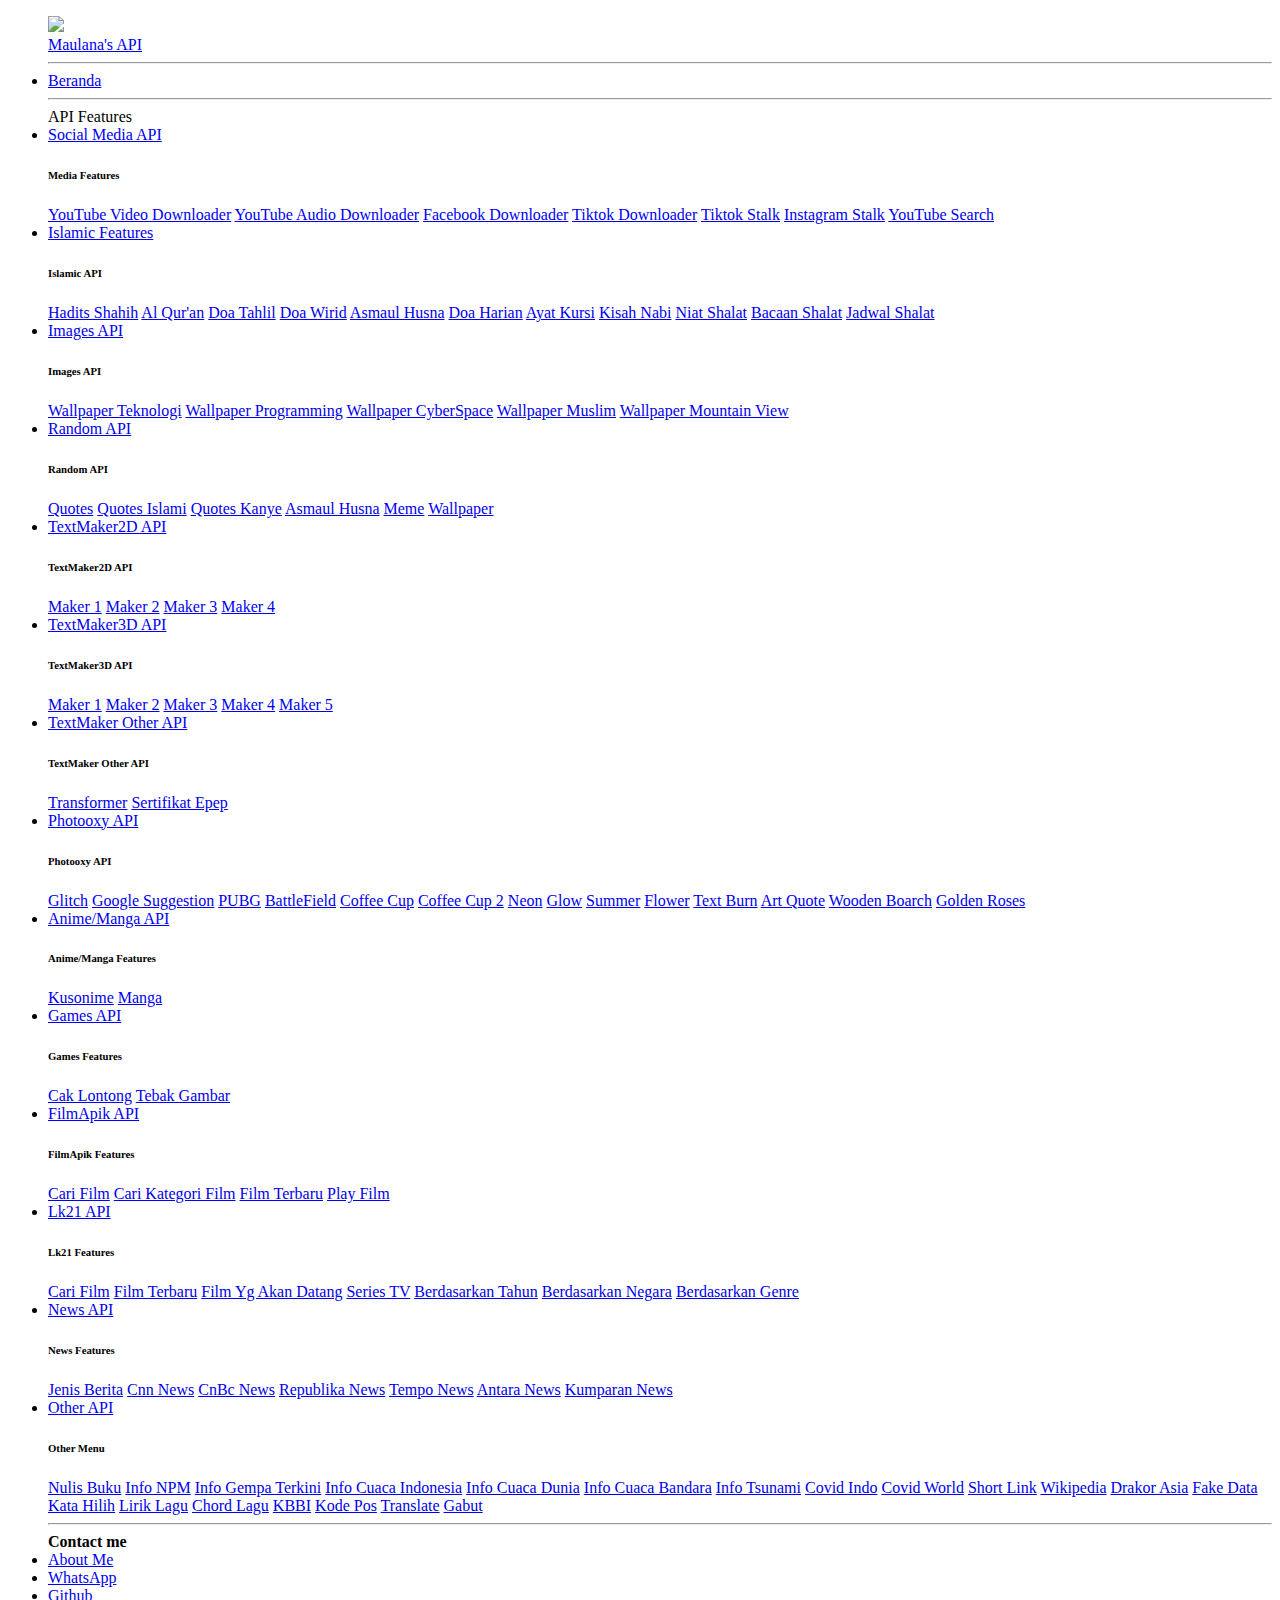
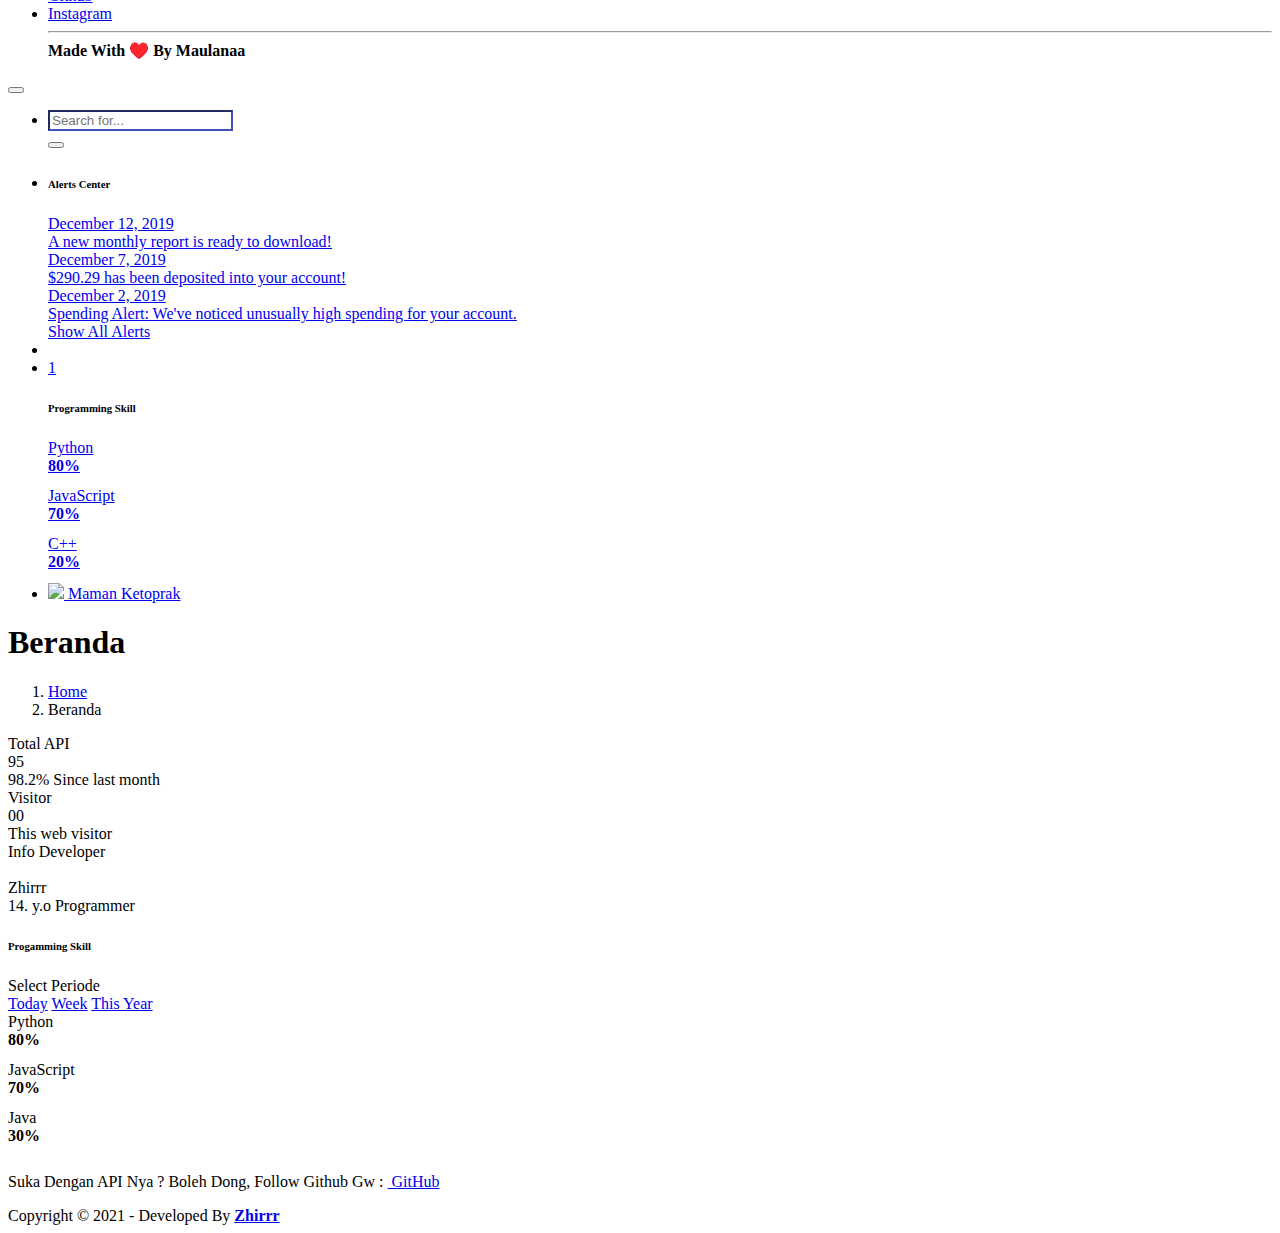
==== views/index.html @ a370bcea "Update index.html" ====
<!DOCTYPE html>
<html lang="en">

<head>
  <meta charset="utf-8">
  <meta http-equiv="X-UA-Compatible" content="IE=edge">
  <meta name="viewport" content="width=device-width, initial-scale=1, shrink-to-fit=no">
  <meta name="description" content="">
  <meta name="author" content="">
  <title>Rest API - Maulana</title>
  <link href="vendor/fontawesome-free/css/all.min.css" rel="stylesheet" type="text/css">
  <link href="vendor/bootstrap/css/bootstrap.min.css" rel="stylesheet" type="text/css">
  <link href="css/ruang-admin.min.css" rel="stylesheet">
  <script>
window['CboxReady'] = function (Cbox) {
	Cbox('button', '6-852538-vNvLf8');
}
</script>
<script src="https://static.cbox.ws/embed/1.js" async></script>
</head>

<body id="page-top" onload="getvisitor();">
  <div id="wrapper">
    <!-- Sidebar -->
    <ul class="navbar-nav sidebar sidebar-light accordion" id="accordionSidebar">
      <a class="sidebar-brand d-flex align-items-center justify-content-center" href="#">
        <div class="sidebar-brand-icon">
        	<img src="img/logo/logo2.png">
        </div>
        <div class="sidebar-brand-text mx-3">Maulana's API</div>
      </a>
      <hr class="sidebar-divider my-0">
      <li class="nav-item active">
        <a class="nav-link" href="#">
          <i class="fas fa-fw fa-code"></i>
          <span>Beranda</span></a>
      </li>
      <hr class="sidebar-divider">
      <div class="sidebar-heading">
        API Features
      </div>
      <li class="nav-item">
        <a class="nav-link collapsed" href="#" data-toggle="collapse" data-target="#collapseBootstrap"
          aria-expanded="true" aria-controls="collapseBootstrap">
          <i class="fas fa-fw fa-arrow-down"></i>
          <span>Social Media API</span>
        </a>
        <div id="collapseBootstrap" class="collapse" aria-labelledby="headingBootstrap" data-parent="#accordionSidebar">
          <div class="bg-white py-2 collapse-inner rounded">
            <h6 class="collapse-header">Media Features</h6>
            <a class="collapse-item" href="api/yutub/video?url=MASUKIN_URL&apikey=MASUKIN_APIKEY">YouTube Video Downloader</a>
            <a class="collapse-item" href="api/yutub/audio?url=MASUKIN_URL&apikey=MASUKIN_APIKEY">YouTube Audio Downloader</a>
            <a class="collapse-item" href="api/fbdown/?url=MASUKIN_URL&apikey=MASUKIN_APIKEY">Facebook Downloader</a>
            <a class="collapse-item" href="api/tiktod/?url=MASUKIN_URL&apikey=MASUKIN_APIKEY">Tiktok Downloader</a>
            <a class="collapse-item" href="api/tiktod/stalk/?username=MASUKIN_USERNAME&apikey=MASUKIN_APIKEY">Tiktok Stalk</a>
            <a class="collapse-item" href="api/ig/stalk?username=MASUKIN_USERNAME&apikey=MASUKIN_APIKEY">Instagram Stalk</a>
            <a class="collapse-item" href="api/yutub/search?video=Ustadz Abdul Somad&apikey=MASUKIN_APIKEY">YouTube Search</a>
            </div>
        </div>
      </li>
      <li class="nav-item">
        <a class="nav-link collapsed" href="#" data-toggle="collapse" data-target="#collapseIslamic" aria-expanded="true"
          aria-controls="collapseIslamic">
          <i class="fas fa-fw fa-table"></i>
          <span>Islamic Features</span>
        </a>
        <div id="collapseIslamic" class="collapse" aria-labelledby="headingIslamic" data-parent="#accordionSidebar">
          <div class="bg-white py-2 collapse-inner rounded">
            <h6 class="collapse-header">Islamic  API</h6>
            <a class="collapse-item" href="api/hadits?kitab=bukhari&nomor=52&apikey=MASUKAN_APIKEY">Hadits Shahih</a>
            <a class="collapse-item" href="api/quran?surah=1&ayat=2&apikey=MASUKAN_APIKEY">Al Qur'an</a>
            <a class="collapse-item" href="api/muslim/tahlil?apikey=MASUKAN_APIKEY">Doa Tahlil</a>
            <a class="collapse-item" href="api/muslim/wirid?apikey=MASUKAN_APIKEY">Doa Wirid</a>
            <a class="collapse-item" href="api/muslim/asmaulhusna?apikey=MASUKAN_APIKEY">Asmaul Husna</a>
            <a class="collapse-item" href="api/muslim/doaharian?apikey=MASUKAN_APIKEY">Doa Harian</a>
            <a class="collapse-item" href="api/muslim/ayatkursi?apikey=MASUKAN_APIKEY">Ayat Kursi</a>
            <a class="collapse-item" href="api/kisahnabi?nabi=muhammad&apikey=MASUKAN_APIKEY">Kisah Nabi</a>
            <a class="collapse-item" href="api/muslim/niatshalat?apikey=MASUKAN_APIKEY">Niat Shalat</a>
            <a class="collapse-item" href="api/muslim/bacaanshalat?apikey=MASUKAN_APIKEY">Bacaan Shalat</a>
            <a class="collapse-item" href="api/jadwalshalat?kota=jakartautara&apikey=MASUKAN_APIKEY">Jadwal Shalat</a>
          </div>
        </div>
      </li>
       <li class="nav-item">
        <a class="nav-link collapsed" href="#" data-toggle="collapse" data-target="#collapseKodepos" aria-expanded="true"
          aria-controls="collapseKodepos">
          <i class="fas fa-fw fa-search"></i>
          <span>Images API</span>
        </a>
        <div id="collapseKodepos" class="collapse" aria-labelledby="headingKodepos" data-parent="#accordionSidebar">
          <div class="bg-white py-2 collapse-inner rounded">
            <h6 class="collapse-header">Images API</h6>
            <a class="collapse-item" href="api/wallpaper/teknologi?apikey=MASUKAN_APIKEY">Wallpaper Teknologi</a>
            <a class="collapse-item" href="api/wallpaper/programming?apikey=MASUKAN_APIKEY">Wallpaper Programming</a>
            <a class="collapse-item" href="api/wallpaper/cyberspace?apikey=MASUKAN_APIKEY">Wallpaper CyberSpace</a>
            <a class="collapse-item" href="api/wallpaper/muslim?apikey=MASUKAN_APIKEY">Wallpaper Muslim</a>
            <a class="collapse-item" href="api/wallpaper/pegunungan?apikey=MASUKAN_APIKEY">Wallpaper Mountain View</a>
            </div>
            </div>
            </li>
      <li class="nav-item">
        <a class="nav-link collapsed" href="#" data-toggle="collapse" data-target="#collapseGithub"
          aria-expanded="true" aria-controls="collapseGithub">
          <i class="fas fa-fw fa-book"></i>
          <span>Random API</span>
        </a>
        <div id="collapseGithub" class="collapse" aria-labelledby="headingGithub" data-parent="#accordionSidebar">
          <div class="bg-white py-2 collapse-inner rounded">
            <h6 class="collapse-header">Random API</h6>
            <a class="collapse-item" href="api/randomquote?apikey=MASUKIN_APIKEY">Quotes</a>
            <a class="collapse-item" href="api/randomquote/muslim?apikey=MASUKIN_APIKEY">Quotes Islami</a>
            <a class="collapse-item" href="api/quotes/kanye?apikey=MASUKIN_APIKEY">Quotes Kanye</a>
            <a class="collapse-item" href="api/random/asmaulhusna?apikey=MASUKIN_APIKEY">Asmaul Husna</a>
            <a class="collapse-item" href="api/random/meme?apikey=MASUKIN_APIKEY">Meme</a>
            <a class="collapse-item" href="api/random/wallpaper?apikey=MASUKIN_APIKEY">Wallpaper</a>
          </div>
        </div>
      </li>
      <li class="nav-item">
        <a class="nav-link collapsed" href="#" data-toggle="collapse" data-target="#collapseMaker"
          aria-expanded="true" aria-controls="collapseMaker">
          <i class="fa fa-fw fa-images"></i>
          <span>TextMaker2D API</span>
        </a>
        <div id="collapseMaker" class="collapse" aria-labelledby="headingMaker" data-parent="#accordionSidebar">
          <div class="bg-white py-2 collapse-inner rounded">
            <h6 class="collapse-header">TextMaker2D API</h6>
            <a class="collapse-item" href="api/maker?text=Ya Allah Kabulkan DoaKu&apikey=MASUKIN_APIKEY">Maker 1</a>
            <a class="collapse-item" href="api/maker2?text=Ya Allah Kabulkan DoaKu&apikey=MASUKIN_APIKEY">Maker 2</a>
            <a class="collapse-item" href="api/maker3?text=Ya Allah Kabulkan DoaKu&apikey=MASUKIN_APIKEY">Maker 3</a>
            <a class="collapse-item" href="api/maker4?text=Ya Allah Kabulkan DoaKu&apikey=MASUKIN_APIKEY">Maker 4</a>
          </div>
        </div>
      </li>
      <li class="nav-item">
        <a class="nav-link collapsed" href="#" data-toggle="collapse" data-target="#collapseMaker3D"
          aria-expanded="true" aria-controls="collapseMaker3D">
          <i class="fa fa-fw fa-images"></i>
          <span>TextMaker3D API</span>
        </a>
        <div id="collapseMaker3D" class="collapse" aria-labelledby="headingMaker3D" data-parent="#accordionSidebar">
          <div class="bg-white py-2 collapse-inner rounded">
            <h6 class="collapse-header">TextMaker3D API</h6>
            <a class="collapse-item" href="api/maker3d?text=Ya Allah Kabulkan DoaKu&apikey=MASUKIN_APIKEY">Maker 1</a>
            <a class="collapse-item" href="api/maker3d/no2?text=Ya Allah Kabulkan DoaKu&apikey=MASUKIN_APIKEY">Maker 2</a>
            <a class="collapse-item" href="api/maker3d/no3?text=Ya Allah Kabulkan DoaKu&apikey=MASUKIN_APIKEY">Maker 3</a>
            <a class="collapse-item" href="api/maker3d/no4?text=Ya Allah Kabulkan DoaKu&apikey=MASUKIN_APIKEY">Maker 4</a>
            <a class="collapse-item" href="api/maker3d/no5?text=Ya Allah Kabulkan DoaKu&apikey=MASUKIN_APIKEY">Maker 5</a>
          </div>
        </div>
      </li>
      <li class="nav-item">
        <a class="nav-link collapsed" href="#" data-toggle="collapse" data-target="#collapseMakerOther"
          aria-expanded="true" aria-controls="collapseMakerOther">
          <i class="fa fa-fw fa-images"></i>
          <span>TextMaker Other API</span>
        </a>
        <div id="collapseMakerOther" class="collapse" aria-labelledby="headingMakerOther" data-parent="#accordionSidebar">
          <div class="bg-white py-2 collapse-inner rounded">
            <h6 class="collapse-header">TextMaker Other API</h6>
            <a class="collapse-item" href="api/maker/special/transformer?text=Transformer&apikey=MASUKIN_APIKEY">Transformer</a>
            <a class="collapse-item" href="api/maker/special/epep?text=Zhirrr&apikey=MASUKIN_APIKEY">Sertifikat Epep</a>
          </div>
        </div>
      </li>
      <li class="nav-item">
        <a class="nav-link collapsed" href="#" data-toggle="collapse" data-target="#collapseText" aria-expanded="true"
          aria-controls="collapseText">
          <i class="fas fa-fw fa-table"></i>
          <span>Photooxy API</span>
        </a>
        <div id="collapseText" class="collapse" aria-labelledby="headingText" data-parent="#accordionSidebar">
          <div class="bg-white py-2 collapse-inner rounded">
            <h6 class="collapse-header">Photooxy API</h6>
            <a class="collapse-item" href="api/textmaker?text=halo&text2=hai&theme=glitch&apikey=MASUKIN_APIKEY">Glitch</a>
            <a class="collapse-item" href="api/textmaker?text=halo&text2=hai&text3=gwganteng&theme=google-suggestion&apikey=MASUKIN_APIKEY">Google Suggestion</a>
            <a class="collapse-item" href="api/textmaker/game?text=halo&text2=hai&theme=pubg&apikey=MASUKIN_APIKEY">PUBG</a>
            <a class="collapse-item" href="api/textmaker/game?text=halo&text2=hai&theme=battlefield&apikey=MASUKIN_APIKEY">BattleField</a>
            <a class="collapse-item" href="api/textmaker/senja?text=Zhirrr&theme=coffee-cup&apikey=MASUKIN_APIKEY">Coffee Cup</a>
            <a class="collapse-item" href="api/textmaker/senja?text=Zhirrr&theme=coffee-cup2&apikey=MASUKIN_APIKEY">Coffee Cup 2</a>
            <a class="collapse-item" href="api/textmaker/metallic?text=Zhirrr&theme=neon&apikey=MASUKIN_APIKEY">Neon</a>
            <a class="collapse-item" href="api/textmaker/metallic?text=Zhirrr&theme=glow&apikey=MASUKIN_APIKEY">Glow</a>
            <a class="collapse-item" href="api/textmaker/alam?text=Zhirrr&theme=summer&apikey=MASUKIN_APIKEY">Summer</a>
            <a class="collapse-item" href="api/textmaker/alam?text=Zhirrr&theme=flower&apikey=MASUKIN_APIKEY">Flower</a>
            <a class="collapse-item" href="api/textmaker/random?text=Zhirrr&theme=text-burn&apikey=MASUKIN_APIKEY">Text Burn</a>
            <a class="collapse-item" href="api/textmaker/random?text=Zhirrr&theme=art-quote&apikey=MASUKIN_APIKEY">Art Quote</a>
            <a class="collapse-item" href="api/textmaker/roses?text=Zhirrr&theme=wooden-boarch&apikey=MASUKIN_APIKEY">Wooden Boarch</a>
            <a class="collapse-item" href="api/textmaker/roses?text=Zhirrr&theme=golden&apikey=MASUKIN_APIKEY">Golden Roses</a>
          </div>
        </div>
      </li>
      <li class="nav-item">
        <a class="nav-link collapsed" href="#" data-toggle="collapse" data-target="#collapseAnime" aria-expanded="true"
          aria-controls="collapseAnime">
          <i class="fas fa-fw fa-bullseye"></i>
          <span>Anime/Manga API</span>
        </a>
        <div id="collapseAnime" class="collapse" aria-labelledby="headingAnime" data-parent="#accordionSidebar">
          <div class="bg-white py-2 collapse-inner rounded">
            <h6 class="collapse-header">Anime/Manga Features</h6>
            <a class="collapse-item" href="api/anime/kusonime?search=planetarian&apikey=MASUKAN_APIKEY">Kusonime</a>
            <a class="collapse-item" href="api/manga?search=kimetsu no yaiba&apikey=MASUKAN_APIKEY">Manga</a>
          </div>
        </div>
      </li>
      <li class="nav-item">
                <a class="nav-link collapsed" href="#" data-toggle="collapse" data-target="#collapseGames" aria-expanded="true" aria-controls="collapseForm">
                    <i class="app-menu__icon fa fa-laptop"></i>
                    <span>Games API</span>
                </a>
                <div id="collapseGames" class="collapse" aria-labelledby="headingForm" data-parent="#accordionSidebar">
                    <div class="py-2 collapse-inner rounded">
                        <h6 class="collapse-header">Games Features</h6>
            <a class="collapse-item" href="/api/kuis/caklontong?apikey=MASUKAN_APIKEY">Cak Lontong</a>
            <a class="collapse-item" href="/api/kuis/tebakgambar?apikey=MASUKAN_APIKEY">Tebak Gambar</a>
            </div>
            </div>
        </li>
        <li class="nav-item">
                <a class="nav-link collapsed" href="#" data-toggle="collapse" data-target="#collapseFilmApik" aria-expanded="true" aria-controls="collapseForm">
                    <i class="fab fa-fw fa-gratipay"></i>
                    <span>FilmApik API</span>
                </a>
                <div id="collapseFilmApik" class="collapse" aria-labelledby="headingForm" data-parent="#accordionSidebar">
                    <div class="py-2 collapse-inner rounded">
                        <h6 class="collapse-header">FilmApik Features</h6>
            <a class="collapse-item" href="/api/filmapik/search?film=avenger&apikey=MASUKAN_APIKEY">Cari Film</a>
            <a class="collapse-item" href="/api/filmapik/kategori?film=action&apikey=MASUKAN_APIKEY">Cari Kategori Film</a>
            <a class="collapse-item" href="/api/filmapik/terbaru?apikey=MASUKAN_APIKEY">Film Terbaru</a>
            <a class="collapse-item" href="/api/filmapik/play?id=142455&apikey=MASUKAN_APIKEY">Play Film</a>
            </div>
            </div>
        </li>
        <li class="nav-item">
                <a class="nav-link collapsed" href="#" data-toggle="collapse" data-target="#collapseLk21" aria-expanded="true" aria-controls="collapseForm">
                    <i class="fas fa-fw fa-leaf"></i>
                    <span>Lk21 API</span>
                </a>
                <div id="collapseLk21" class="collapse" aria-labelledby="headingForm" data-parent="#accordionSidebar">
                    <div class="py-2 collapse-inner rounded">
                        <h6 class="collapse-header">Lk21 Features</h6>
            <a class="collapse-item" href="/api/lk21/search?film=avenger&apikey=MASUKAN_APIKEY">Cari Film</a>
            <a class="collapse-item" href="/api/lk21/terbaru?apikey=MASUKAN_APIKEY">Film Terbaru</a>
            <a class="collapse-item" href="/api/lk21/comingsoon?apikey=MASUKAN_APIKEY">Film Yg Akan Datang</a>
            <a class="collapse-item" href="/api/lk21/tvseries?apikey=MASUKAN_APIKEY">Series TV</a>
            <a class="collapse-item" href="/api/lk21/year?tahun=2021&apikey=MASUKAN_APIKEY">Berdasarkan Tahun</a>
            <a class="collapse-item" href="/api/lk21/country?negara=indonesia&apikey=MASUKAN_APIKEY">Berdasarkan Negara</a>
            <a class="collapse-item" href="/api/lk21/genre?tipe=action&apikey=MASUKAN_APIKEY">Berdasarkan Genre</a>
            </div>
            </div>
        </li>
        <li class="nav-item">
                <a class="nav-link collapsed" href="#" data-toggle="collapse" data-target="#collapseNews" aria-expanded="true" aria-controls="collapseForm">
                    <i class="fas fa-fw fa-exclamation"></i>
                    <span>News API</span>
                </a>
                <div id="collapseNews" class="collapse" aria-labelledby="headingForm" data-parent="#accordionSidebar">
                    <div class="py-2 collapse-inner rounded">
                        <h6 class="collapse-header">News Features</h6>
            <a class="collapse-item" href="api/news">Jenis Berita</a>
            <a class="collapse-item" href="api/news/cnn?type=JENIS_BERITA&apikey=MASUKKAN_APIKEY">Cnn News</a>
            <a class="collapse-item" href="api/news/cnbc?type=JENIS_BERITA&apikey=MASUKKAN_APIKEY">CnBc News</a>
            <a class="collapse-item" href="api/news/republika?type=JENIS_BERITA&apikey=MASUKKAN_APIKEY">Republika News</a>
            <a class="collapse-item" href="api/news/tempo?type=JENIS_BERITA&apikey=MASUKKAN_APIKEY">Tempo News</a>
            <a class="collapse-item" href="api/news/antara?type=JENIS_BERITA&apikey=MASUKKAN_APIKEY">Antara News</a>
            <a class="collapse-item" href="api/news/kumparan?type=JENIS_BERITA&apikey=MASUKKAN_APIKEY">Kumparan News</a>
            </div>
            </div>
        </li>
      <li class="nav-item">
        <a class="nav-link collapsed" href="#" data-toggle="collapse" data-target="#collapseother" aria-expanded="true"
          aria-controls="collapseother">
          <i class="fab fa-fw fa-wpforms"></i>
          <span>Other API</span>
        </a>
        <div id="collapseother" class="collapse" aria-labelledby="headingother" data-parent="#accordionSidebar">
          <div class="bg-white py-2 collapse-inner rounded">
            <h6 class="collapse-header">Other Menu</h6>
            <a class="collapse-item" href="api/nulis?text=ZahirGanteng&apikey=MASUKAN_APIKEY">Nulis Buku</a>
            <a class="collapse-item" href="api/infonpm?query=zhirrr-api&hostname=zhirrr&apikey=MASUKAN_APIKEY">Info NPM</a>
            <a class="collapse-item" href="api/infogempa?apikey=MASUKAN_APIKEY">Info Gempa Terkini</a>
            <a class="collapse-item" href="api/infocuaca?provinsi=jakarta&apikey=MASUKAN_APIKEY">Info Cuaca Indonesia</a>
            <a class="collapse-item" href="api/infocuaca/dunia?apikey=MASUKAN_APIKEY">Info Cuaca Dunia</a>
            <a class="collapse-item" href="api/infocuaca/bandara?apikey=MASUKAN_APIKEY">Info Cuaca Bandara</a>
            <a class="collapse-item" href="api/infotsunami?apikey=MASUKAN_APIKEY">Info Tsunami</a>
            <a class="collapse-item" href="api/covidindo?apikey=MASUKAN_APIKEY">Covid Indo</a>
            <a class="collapse-item" href="api/covidworld?apikey=MASUKAN_APIKEY">Covid World</a>
            <a class="collapse-item" href="api/short/tiny?url=google.com&apikey=MASUKAN_APIKEY">Short Link</a>
            <a class="collapse-item" href="api/wikipedia?search=jembatan&apikey=MASUKAN_APIKEY">Wikipedia</a>
            <a class="collapse-item" href="api/drakorasia?search=tale&apikey=MASUKAN_APIKEY">Drakor Asia</a>
            <a class="collapse-item" href="api/fakedata?country=en&apikey=MASUKAN_APIKEY">Fake Data</a>
            <a class="collapse-item" href="api/hilih?kata=aku kan ganteng banget&apikey=MASUKAN_APIKEY">Kata Hilih</a>
            <a class="collapse-item" href="api/liriklagu?lagu=sayang&apikey=MASUKAN_APIKEY">Lirik Lagu</a>
            <a class="collapse-item" href="api/chordlagu?lagu=sayang&apikey=MASUKAN_APIKEY">Chord Lagu</a>
            <a class="collapse-item" href="api/kbbi?kata=pohon&apikey=MASUKAN_APIKEY">KBBI</a>
            <a class="collapse-item" href="api/kodepos?kota=jakarta&apikey=MASUKAN_APIKEY">Kode Pos</a>
            <a class="collapse-item" href="api/translate?kata=hi&apikey=MASUKAN_APIKEY">Translate</a>
            <a class="collapse-item" href="api/gabut?apikey=MASUKAN_APIKEY">Gabut</a>
          </div>
        </div>
      </li>
      <hr class="sidebar-divider">
      <div class="sidebar-heading">
<div class="version"><b>Contact me</b></div>
      </div>
      <li class="nav-item">
          
            <a class="nav-link collapsed" href="api/about">
            <i class="fas fa-fw fa-info"></i>
                    <span>About Me</span>
            </a>
      </li>
      <li class="nav-item">
          
            <a class="nav-link collapsed" href="https://wa.me/6283898698875">
            <i class="fab fa-fw fa-whatsapp"></i>
                    <span>WhatsApp</span>
            </a>
      </li>
      <li class="nav-item">
            <a class="nav-link collapsed" href="https://github.com/Zhirrr">
            <i class="fab fa-fw fa-github"></i>
                    <span>Github</span>
            </a>
      </li>
      <li class="nav-item">
            <a class="nav-link collapsed" href="https://instagram.com/zhirr_ajalah">
            <i class="fab fa-fw fa-instagram"></i>
                    <span>Instagram</span>
            </a>
      </li>
      <hr class="sidebar-divider">
      <div class="version"><b>Made With ♥️ By Maulanaa</b></div>
    </ul>
    <!-- Sidebar -->
    <div id="content-wrapper" class="d-flex flex-column">
      <div id="content">
        <!-- TopBar -->
        <nav class="navbar navbar-expand navbar-light bg-navbar topbar mb-4 static-top">
          <button id="sidebarToggleTop" class="btn btn-link rounded-circle mr-3">
            <i class="fa fa-bars"></i>
          </button>
          <ul class="navbar-nav ml-auto">
            <li class="nav-item dropdown no-arrow">
              
              </a>
              <div class="dropdown-menu dropdown-menu-right p-3 shadow animated--grow-in"
                aria-labelledby="searchDropdown">
                <form class="navbar-search">
                  <div class="input-group">
                    <input type="text" class="form-control bg-light border-1 small" placeholder="Search for..."
                      aria-label="Search" aria-describedby="basic-addon2" style="border-color: #3f51b5;">
                    <div class="input-group-append">
                      <button class="btn btn-primary" type="button">
                        <i class="fas fa-search fa-sm"></i>
                      </button>
                    </div>
                  </div>
                </form>
              </div>
            </li>
            <li class="nav-item dropdown no-arrow mx-1">
              </a>
              <div class="dropdown-list dropdown-menu dropdown-menu-right shadow animated--grow-in"
                aria-labelledby="alertsDropdown">
                <h6 class="dropdown-header">
                  Alerts Center
                </h6>
                <a class="dropdown-item d-flex align-items-center" href="#">
                  <div class="mr-3">
                    <div class="icon-circle bg-primary">
                      <i class="fas fa-file-alt text-white"></i>
                    </div>
                  </div>
                  <div>
                    <div class="small text-gray-500">December 12, 2019</div>
                    <span class="font-weight-bold">A new monthly report is ready to download!</span>
                  </div>
                </a>
                <a class="dropdown-item d-flex align-items-center" href="#">
                  <div class="mr-3">
                    <div class="icon-circle bg-success">
                      <i class="fas fa-donate text-white"></i>
                    </div>
                  </div>
                  <div>
                    <div class="small text-gray-500">December 7, 2019</div>
                    $290.29 has been deposited into your account!
                  </div>
                </a>
                <a class="dropdown-item d-flex align-items-center" href="#">
                  <div class="mr-3">
                    <div class="icon-circle bg-warning">
                      <i class="fas fa-exclamation-triangle text-white"></i>
                    </div>
                  </div>
                  <div>
                    <div class="small text-gray-500">December 2, 2019</div>
                    Spending Alert: We've noticed unusually high spending for your account.
                  </div>
                </a>
                <a class="dropdown-item text-center small text-gray-500" href="#">Show All Alerts</a>
              </div>
            </li>
            <li class="nav-item dropdown no-arrow mx-1">
              <a class="nav-link dropdown-toggle" href="#" id="messagesDropdown" role="button" data-toggle="dropdown"
                aria-haspopup="true" aria-expanded="false">
              </a>
              <div class="dropdown-list dropdown-menu dropdown-menu-right shadow animated--grow-in"
                aria-labelledby="messagesDropdown">
              </div>
            </li>
            <li class="nav-item dropdown no-arrow mx-1">
              <a class="nav-link dropdown-toggle" href="#" id="messagesDropdown" role="button" data-toggle="dropdown"
                aria-haspopup="true" aria-expanded="false">
                <i class="fas fa-tasks fa-fw"></i>
                <span class="badge badge-success badge-counter">1</span>
              </a>
              <div class="dropdown-list dropdown-menu dropdown-menu-right shadow animated--grow-in"
                aria-labelledby="messagesDropdown">
                <h6 class="dropdown-header">
                  Programming Skill
                </h6>
                <a class="dropdown-item align-items-center" href="#">
                  <div class="mb-3">
                    <div class="small text-gray-500">Python
                      <div class="small float-right"><b>80%</b></div>
                    </div>
                    <div class="progress" style="height: 12px;">
                      <div class="progress-bar bg-success" role="progressbar" style="width: 80%" aria-valuenow="80"
                        aria-valuemin="0" aria-valuemax="100"></div>
                    </div>
                  </div>
                </a>
                <a class="dropdown-item align-items-center" href="#">
                  <div class="mb-3">
                    <div class="small text-gray-500">JavaScript
                      <div class="small float-right"><b>70%</b></div>
                    </div>
                    <div class="progress" style="height: 12px;">
                      <div class="progress-bar bg-warning" role="progressbar" style="width: 70%" aria-valuenow="70"
                        aria-valuemin="0" aria-valuemax="100"></div>
                    </div>
                  </div>
                </a>
                <a class="dropdown-item align-items-center" href="#">
                  <div class="mb-3">
                    <div class="small text-gray-500">C++
                      <div class="small float-right"><b>20%</b></div>
                    </div>
                    <div class="progress" style="height: 12px;">
                      <div class="progress-bar bg-danger" role="progressbar" style="width: 20%" aria-valuenow="20"
                        aria-valuemin="0" aria-valuemax="100"></div>
                    </div>
                  </div>
                </a>
              </div>
            </li>
            <div class="topbar-divider d-none d-sm-block"></div>
            <li class="nav-item dropdown no-arrow">
              <a class="nav-link dropdown-toggle" href="#" id="userDropdown" role="button" data-toggle="dropdown"
                aria-haspopup="true" aria-expanded="false">
                <img class="img-profile rounded-circle" src="img/boy.png" style="max-width: 60px">
                <span class="ml-2 d-none d-lg-inline text-white small">Maman Ketoprak</span>
              </a>
              </div>
            </li>
          </ul>
        </nav>
        <!-- Topbar -->

        <!-- Container Fluid-->
        <div class="container-fluid" id="container-wrapper">
          <div class="d-sm-flex align-items-center justify-content-between mb-4">
            <h1 class="h3 mb-0 text-gray-800">Beranda</h1>
            <ol class="breadcrumb">
              <li class="breadcrumb-item"><a href="./">Home</a></li>
              <li class="breadcrumb-item active" aria-current="page">Beranda</li>
            </ol>
          </div>
          
          <div class="col-xl-3 col-md-6 mb-4">
<div class="card h-100">
<div class="card-body">
<div class="row align-items-center">
<div class="col mr-2">
<div class="text-xs font-weight-bold text-uppercase mb-1">Total API</div>
<div class="h5 mb-0 font-weight-bold text-gray-800">95</div>
<div class="mt-2 mb-0 text-muted text-xs">
<span class="text-success mr-2"><i class="fa fa-arrow-up"></i> 98.2%</span>
<span>Since last month</span>
</div>
</div>
<div class="col-auto">
<i class="fas fa-calendar fa-2x text-primary"></i>
</div>
</div>
</div>
</div>
</div>

<div class="col-xl-3 col-md-6 mb-4">
<div class="card h-100">
<div class="card-body">
<div class="row no-gutters align-items-center">
<div class="col mr-2">
<div class="text-xs font-weight-bold text-uppercase mb-1">Visitor</div>
<div class="h5 mb-0 font-weight-bold text-gray-800">
<div class="visitor" id="visitor">00</div>
</div>
<div class="mt-2 mb-0 text-muted text-xs">

</span>
<span>This web visitor</span>
</div>
</div>
<div class="col-auto">
<i class="fas fa-eye fa-2x text-primary"></i>
</div>
</div>
</div>
</div>
</div>

          <div class="row mb-3">
            <!-- Earnings (Monthly) Card Example -->
            <div class="col-xl-3 col-md-6 mb-4">
              <div class="card h-100">
                <div class="card-body">
                  <div class="row align-items-center">
                    <div class="col mr-2">
                      <div class="text-xs font-weight-bold text-uppercase mb-1">Info Developer</div>
                      <br>
                      <div class="h5 mb-0 font-weight-bold text-gray-800">Zhirrr</div>
                      <div class="mt-2 mb-0 text-muted text-xs">
                        <span class="text-success mr-2"> 14. y.o Programmer</span>
                      </div>
                    </div>
                    <div class="col-auto">
                      <i class="fas fa-users fa-2x text-info"></i>
                    </div>
                  </div>
                </div>
              </div>
            </div>
<!-- Pie Chart -->
            <div class="col-xl-4 col-lg-5">
              <div class="card mb-4">
              	<div class="card-header py-3 d-flex flex-row align-items-center justify-content-between">
              	<h6 class="m-0 font-weight-bold text-primary">Progamming Skill</h6>
                  <div class="dropdown no-arrow">
                    <div class="dropdown-menu dropdown-menu-right shadow animated--fade-in"
                      aria-labelledby="dropdownMenuLink">
                      <div class="dropdown-header">Select Periode</div>
                      <a class="dropdown-item" href="#">Today</a>
                      <a class="dropdown-item" href="#">Week</a>
                      <a class="dropdown-item" href="#">This Year</a>
                    </div>
                  </div>
                </div>
<div class="card-body">
                  <div class="mb-3">
                    <div class="small text-gray-500">Python
                      <div class="small float-right"><b>80%</b></div>
                    </div>
                    <div class="progress" style="height: 12px;">
                      <div class="progress-bar bg-warning" role="progressbar" style="width: 80%" aria-valuenow="80"
                        aria-valuemin="0" aria-valuemax="100"></div>
                    </div>
                  </div>
                  <div class="mb-3">
                    <div class="small text-gray-500">JavaScript
                      <div class="small float-right"><b>70%</b></div>
                    </div>
                    <div class="progress" style="height: 12px;">
                      <div class="progress-bar bg-success" role="progressbar" style="width: 70%" aria-valuenow="70"
                        aria-valuemin="0" aria-valuemax="100"></div>
                    </div>
                  </div>
                  <div class="mb-3">
                    <div class="small text-gray-500">Java
                      <div class="small float-right"><b>30%</b></div>
                    </div>
                    <div class="progress" style="height: 12px;">
                      <div class="progress-bar bg-danger" role="progressbar" style="width: 30%" aria-valuenow="30"
                        aria-valuemin="0" aria-valuemax="100"></div>
                    </div>
                  </div>
                  <div class="mb-3">
                  </div>
                  <div class="mb-3">
                  </div>
                </div>
                <div class="card-footer text-center">
                </div>
              </div>
            </div>
            
          <!--Row-->

          <div class="row">
            <div class="col-lg-12 text-center">
              <p>Suka Dengan API Nya ? Boleh Dong, Follow Github Gw : <a href="https://github.com/Zhirrr"
                  class="btn btn-primary btn-sm" target="_blank"><i class="fab fa-fw fa-github"></i>&nbsp;GitHub</a></p>
            </div>
          </div>

        </div>
        <!---Container Fluid-->
      </div>
      <!-- Footer -->
      <footer class="sticky-footer bg-white">
        <div class="container my-auto">
          <div class="copyright text-center my-auto">
            <span>Copyright &copy; 2021 - Developed By
              <b><a href="https://github.com/Zhirrr" target="_blank">Zhirrr</a></b>
            </span>
          </div>
        </div>
      </footer>
      <!-- Footer -->
    </div>
  </div>

  <!-- Scroll to top -->
  <a class="scroll-to-top rounded" href="#page-top">
    <i class="fas fa-angle-up"></i>
  </a>

   <script src="vendor/jquery/jquery.min.js"></script>
  <script src="vendor/bootstrap/js/bootstrap.bundle.min.js"></script>
  <script src="vendor/jquery-easing/jquery.easing.min.js"></script>
  <script src="js/ruang-admin.js"></script>
  <script src="vendor/chart.js/Chart.min.js"></script>
  <script src="js/demo/chart-area-demo.js"></script>  
</body>
<script>
  function getvisitor(){
              var xhr = new XMLHttpRequest();
              var url = 'https://api.countapi.xyz/hit/zahirr-web.herokuapp.com/visits';
              xhr.onloadend = function(){
             data = JSON.parse(this.responseText);
  document.getElementById("visitor").textContent = data.value
              };
              xhr.open("GET", url, true);
              xhr.send();
  }
  
</script>

</html>
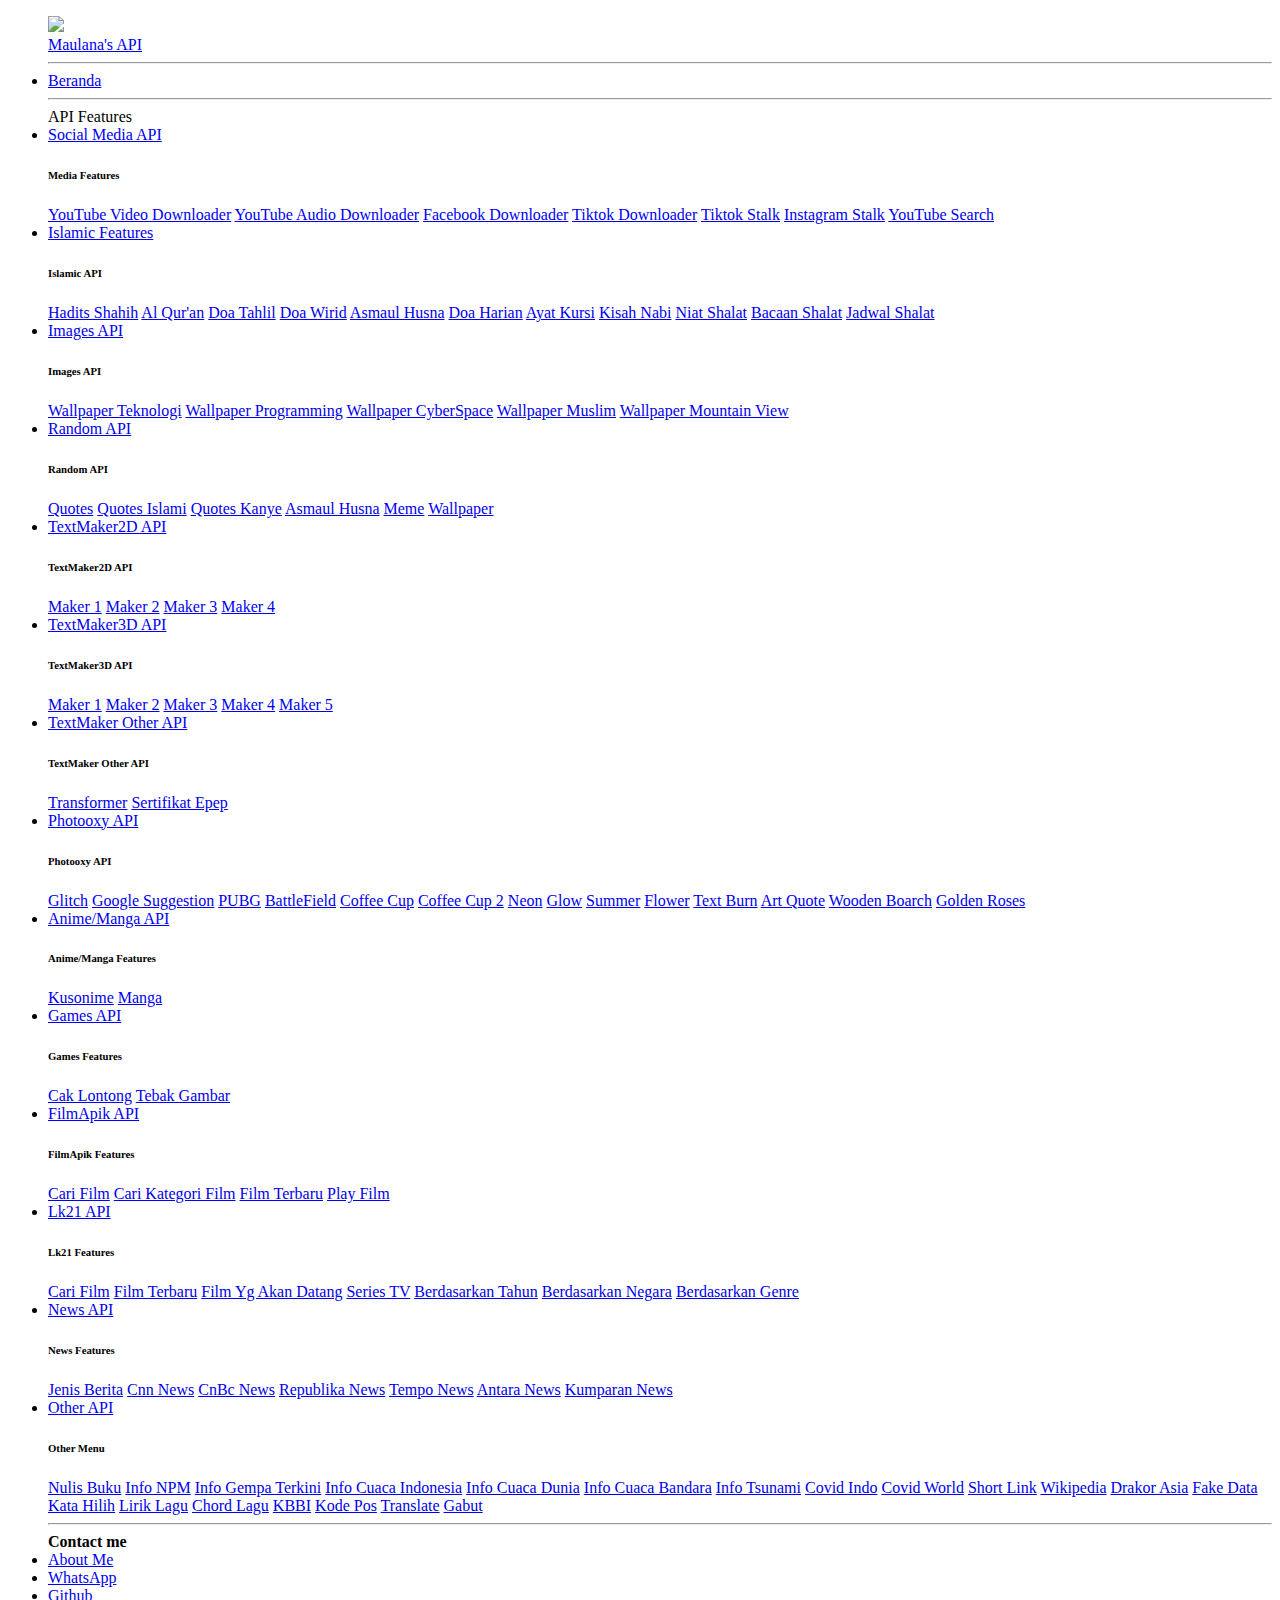
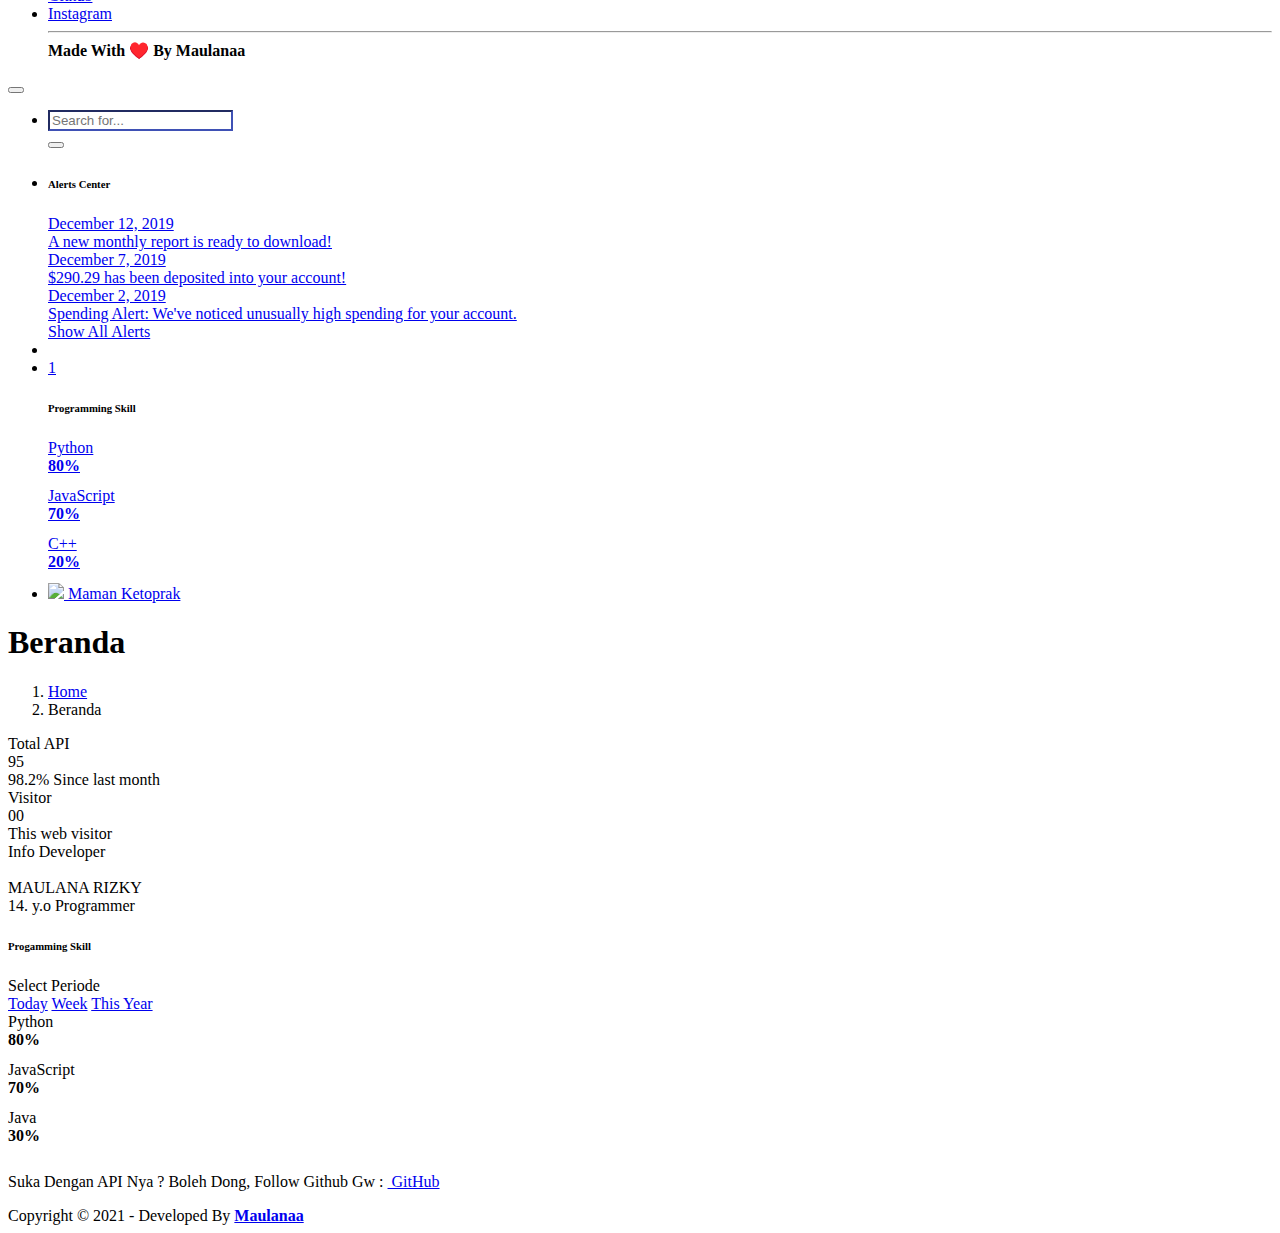
==== commit 19fd0fee: "Update index.html" ====
--- a/views/index.html
+++ b/views/index.html
@@ -159,7 +159,7 @@
           <div class="bg-white py-2 collapse-inner rounded">
             <h6 class="collapse-header">TextMaker Other API</h6>
             <a class="collapse-item" href="api/maker/special/transformer?text=Transformer&apikey=MASUKIN_APIKEY">Transformer</a>
-            <a class="collapse-item" href="api/maker/special/epep?text=Zhirrr&apikey=MASUKIN_APIKEY">Sertifikat Epep</a>
+            <a class="collapse-item" href="api/maker/special/epep?text=Maulanaa&apikey=MASUKIN_APIKEY">Sertifikat Epep</a>
           </div>
         </div>
       </li>
@@ -176,16 +176,16 @@
             <a class="collapse-item" href="api/textmaker?text=halo&text2=hai&text3=gwganteng&theme=google-suggestion&apikey=MASUKIN_APIKEY">Google Suggestion</a>
             <a class="collapse-item" href="api/textmaker/game?text=halo&text2=hai&theme=pubg&apikey=MASUKIN_APIKEY">PUBG</a>
             <a class="collapse-item" href="api/textmaker/game?text=halo&text2=hai&theme=battlefield&apikey=MASUKIN_APIKEY">BattleField</a>
-            <a class="collapse-item" href="api/textmaker/senja?text=Zhirrr&theme=coffee-cup&apikey=MASUKIN_APIKEY">Coffee Cup</a>
-            <a class="collapse-item" href="api/textmaker/senja?text=Zhirrr&theme=coffee-cup2&apikey=MASUKIN_APIKEY">Coffee Cup 2</a>
-            <a class="collapse-item" href="api/textmaker/metallic?text=Zhirrr&theme=neon&apikey=MASUKIN_APIKEY">Neon</a>
-            <a class="collapse-item" href="api/textmaker/metallic?text=Zhirrr&theme=glow&apikey=MASUKIN_APIKEY">Glow</a>
-            <a class="collapse-item" href="api/textmaker/alam?text=Zhirrr&theme=summer&apikey=MASUKIN_APIKEY">Summer</a>
-            <a class="collapse-item" href="api/textmaker/alam?text=Zhirrr&theme=flower&apikey=MASUKIN_APIKEY">Flower</a>
-            <a class="collapse-item" href="api/textmaker/random?text=Zhirrr&theme=text-burn&apikey=MASUKIN_APIKEY">Text Burn</a>
+            <a class="collapse-item" href="api/textmaker/senja?text=Maulanaa&theme=coffee-cup&apikey=MASUKIN_APIKEY">Coffee Cup</a>
+            <a class="collapse-item" href="api/textmaker/senja?text=Maulanaa&theme=coffee-cup2&apikey=MASUKIN_APIKEY">Coffee Cup 2</a>
+            <a class="collapse-item" href="api/textmaker/metallic?text=Maulanaa&theme=neon&apikey=MASUKIN_APIKEY">Neon</a>
+            <a class="collapse-item" href="api/textmaker/metallic?text=Maulanaa&theme=glow&apikey=MASUKIN_APIKEY">Glow</a>
+            <a class="collapse-item" href="api/textmaker/alam?text=Maulanaa&theme=summer&apikey=MASUKIN_APIKEY">Summer</a>
+            <a class="collapse-item" href="api/textmaker/alam?text=Maulanaa&theme=flower&apikey=MASUKIN_APIKEY">Flower</a>
+            <a class="collapse-item" href="api/textmaker/random?text=Maulanaa&theme=text-burn&apikey=MASUKIN_APIKEY">Text Burn</a>
             <a class="collapse-item" href="api/textmaker/random?text=Zhirrr&theme=art-quote&apikey=MASUKIN_APIKEY">Art Quote</a>
-            <a class="collapse-item" href="api/textmaker/roses?text=Zhirrr&theme=wooden-boarch&apikey=MASUKIN_APIKEY">Wooden Boarch</a>
-            <a class="collapse-item" href="api/textmaker/roses?text=Zhirrr&theme=golden&apikey=MASUKIN_APIKEY">Golden Roses</a>
+            <a class="collapse-item" href="api/textmaker/roses?text=Maulanaa&theme=wooden-boarch&apikey=MASUKIN_APIKEY">Wooden Boarch</a>
+            <a class="collapse-item" href="api/textmaker/roses?text=Maulanaa&theme=golden&apikey=MASUKIN_APIKEY">Golden Roses</a>
           </div>
         </div>
       </li>
@@ -276,8 +276,8 @@
         <div id="collapseother" class="collapse" aria-labelledby="headingother" data-parent="#accordionSidebar">
           <div class="bg-white py-2 collapse-inner rounded">
             <h6 class="collapse-header">Other Menu</h6>
-            <a class="collapse-item" href="api/nulis?text=ZahirGanteng&apikey=MASUKAN_APIKEY">Nulis Buku</a>
-            <a class="collapse-item" href="api/infonpm?query=zhirrr-api&hostname=zhirrr&apikey=MASUKAN_APIKEY">Info NPM</a>
+            <a class="collapse-item" href="api/nulis?text=Maulanaaganteng&apikey=MASUKAN_APIKEY">Nulis Buku</a>
+            <a class="collapse-item" href="api/infonpm?query=Maulana-api&hostname=zhirrr&apikey=MASUKAN_APIKEY">Info NPM</a>
             <a class="collapse-item" href="api/infogempa?apikey=MASUKAN_APIKEY">Info Gempa Terkini</a>
             <a class="collapse-item" href="api/infocuaca?provinsi=jakarta&apikey=MASUKAN_APIKEY">Info Cuaca Indonesia</a>
             <a class="collapse-item" href="api/infocuaca/dunia?apikey=MASUKAN_APIKEY">Info Cuaca Dunia</a>
@@ -312,19 +312,19 @@
       </li>
       <li class="nav-item">
           
-            <a class="nav-link collapsed" href="https://wa.me/6283898698875">
+            <a class="nav-link collapsed" href="https://wa.me/6288289337042">
             <i class="fab fa-fw fa-whatsapp"></i>
                     <span>WhatsApp</span>
             </a>
       </li>
       <li class="nav-item">
-            <a class="nav-link collapsed" href="https://github.com/Zhirrr">
+            <a class="nav-link collapsed" href="https://github.com/MR-BOT23">
             <i class="fab fa-fw fa-github"></i>
                     <span>Github</span>
             </a>
       </li>
       <li class="nav-item">
-            <a class="nav-link collapsed" href="https://instagram.com/zhirr_ajalah">
+            <a class="nav-link collapsed" href="https://instagram.com/riski.pfp">
             <i class="fab fa-fw fa-instagram"></i>
                     <span>Instagram</span>
             </a>
@@ -531,7 +531,7 @@
                     <div class="col mr-2">
                       <div class="text-xs font-weight-bold text-uppercase mb-1">Info Developer</div>
                       <br>
-                      <div class="h5 mb-0 font-weight-bold text-gray-800">Zhirrr</div>
+                      <div class="h5 mb-0 font-weight-bold text-gray-800">MAULANA RIZKY</div>
                       <div class="mt-2 mb-0 text-muted text-xs">
                         <span class="text-success mr-2"> 14. y.o Programmer</span>
                       </div>
@@ -600,7 +600,7 @@
 
           <div class="row">
             <div class="col-lg-12 text-center">
-              <p>Suka Dengan API Nya ? Boleh Dong, Follow Github Gw : <a href="https://github.com/Zhirrr"
+              <p>Suka Dengan API Nya ? Boleh Dong, Follow Github Gw : <a href="https://github.com/MR-BOT23"
                   class="btn btn-primary btn-sm" target="_blank"><i class="fab fa-fw fa-github"></i>&nbsp;GitHub</a></p>
             </div>
           </div>
@@ -613,7 +613,7 @@
         <div class="container my-auto">
           <div class="copyright text-center my-auto">
             <span>Copyright &copy; 2021 - Developed By
-              <b><a href="https://github.com/Zhirrr" target="_blank">Zhirrr</a></b>
+              <b><a href="https://github.com/MR-BOT23" target="_blank">Maulanaa</a></b>
             </span>
           </div>
         </div>
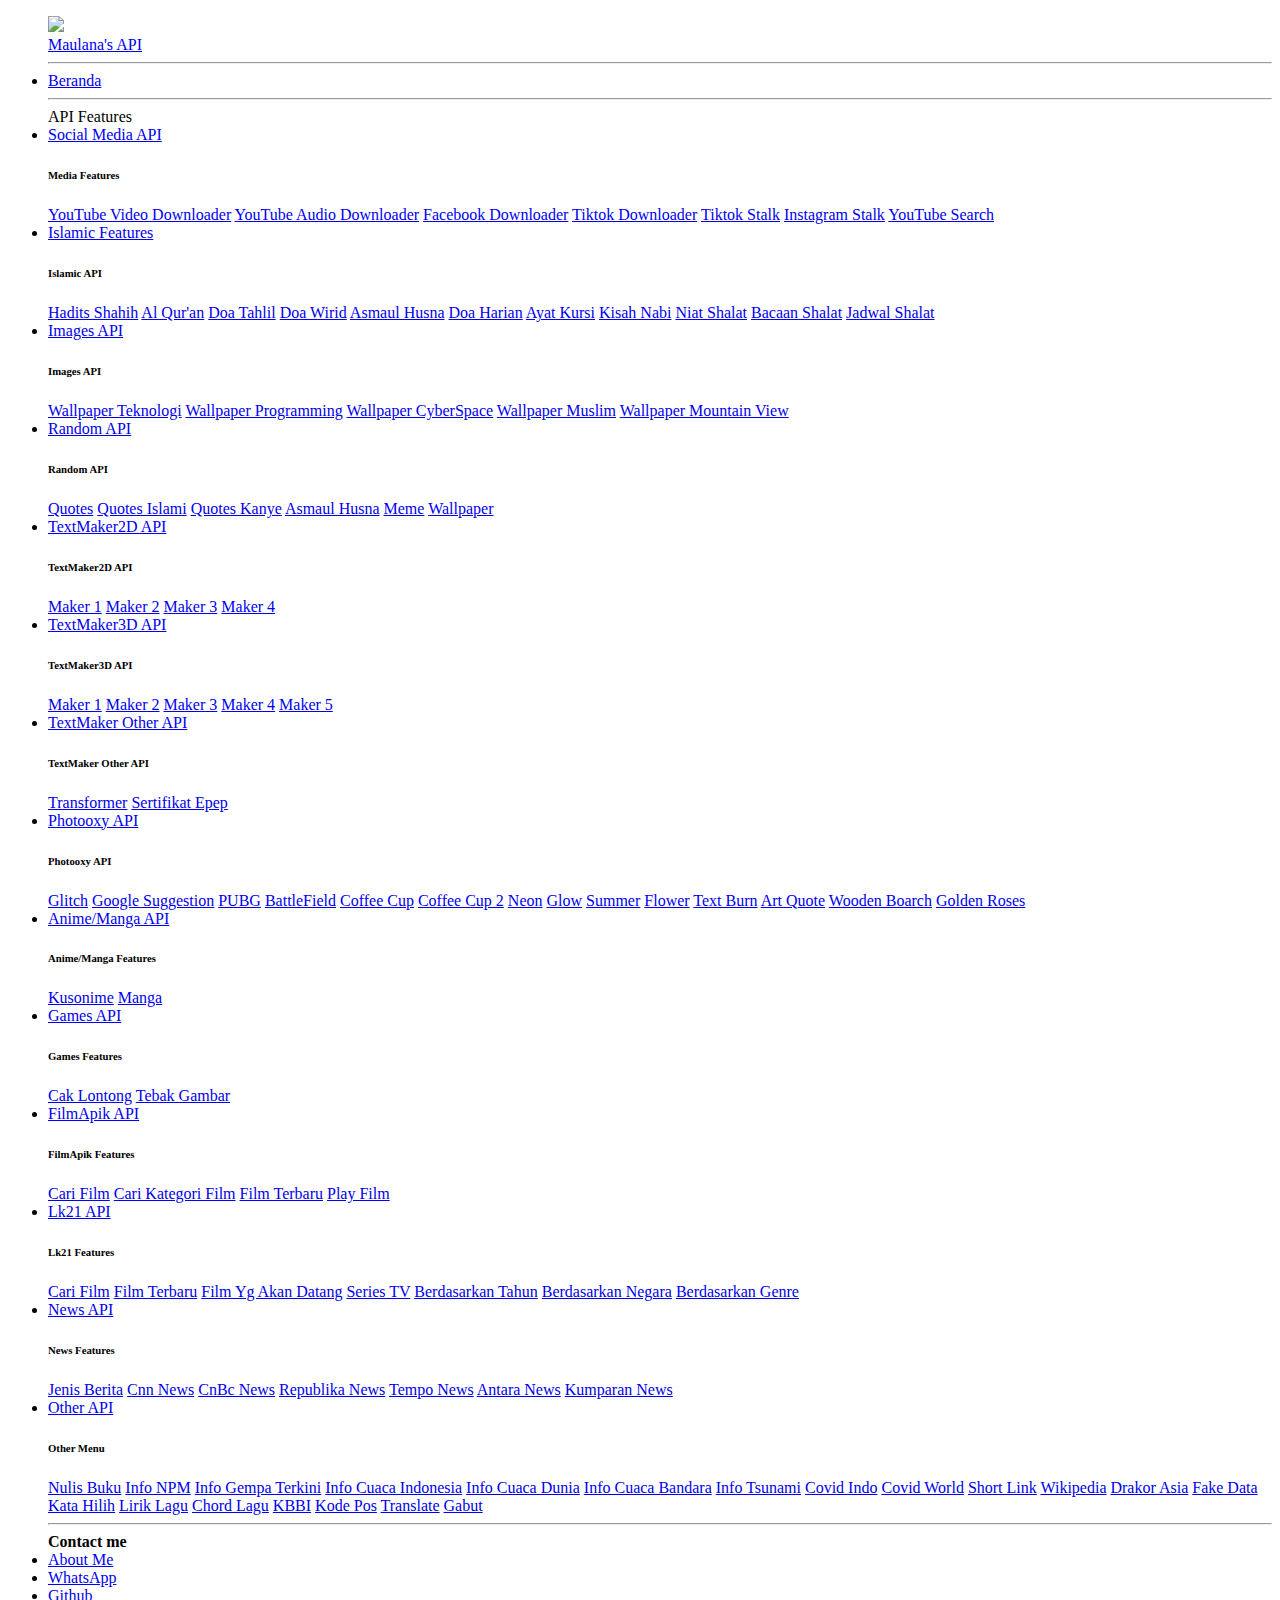
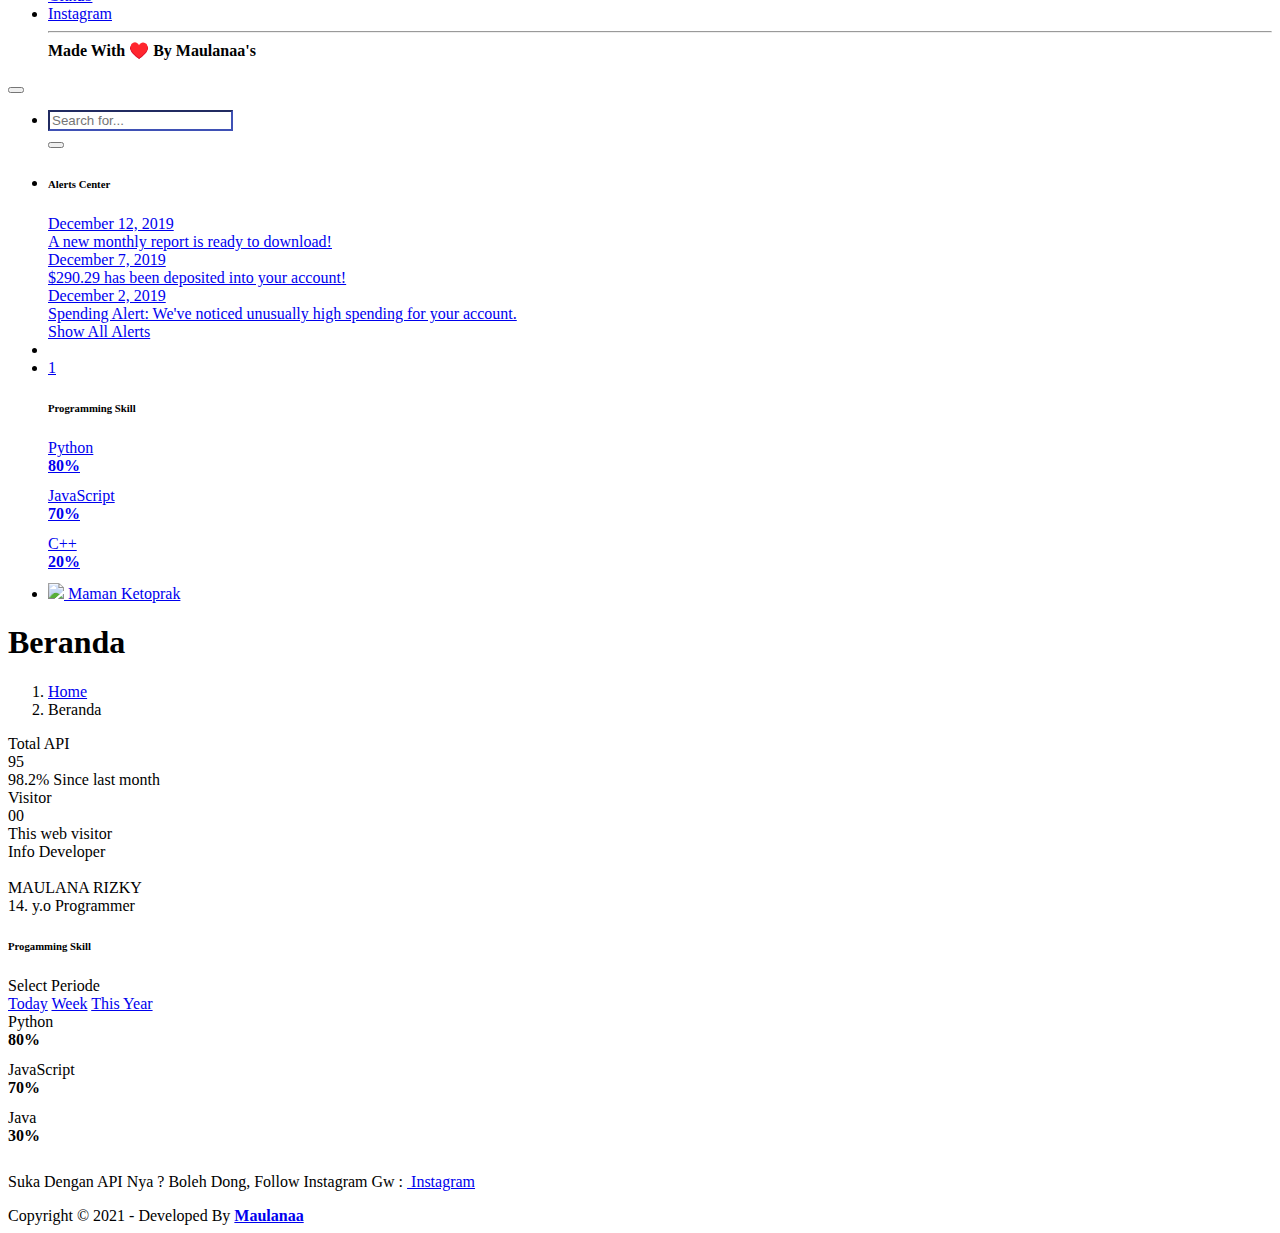
==== commit c1011dbc: "Update index.html" ====
--- a/views/index.html
+++ b/views/index.html
@@ -330,7 +330,7 @@
             </a>
       </li>
       <hr class="sidebar-divider">
-      <div class="version"><b>Made With ♥️ By Maulanaa</b></div>
+      <div class="version"><b>Made With ♥️ By Maulanaa's</b></div>
     </ul>
     <!-- Sidebar -->
     <div id="content-wrapper" class="d-flex flex-column">
@@ -564,7 +564,7 @@
                       <div class="small float-right"><b>80%</b></div>
                     </div>
                     <div class="progress" style="height: 12px;">
-                      <div class="progress-bar bg-warning" role="progressbar" style="width: 80%" aria-valuenow="80"
+                      <div class="progress-bar bg-warning" role="progressbar" style="width: 85%" aria-valuenow="85"
                         aria-valuemin="0" aria-valuemax="100"></div>
                     </div>
                   </div>
@@ -582,7 +582,7 @@
                       <div class="small float-right"><b>30%</b></div>
                     </div>
                     <div class="progress" style="height: 12px;">
-                      <div class="progress-bar bg-danger" role="progressbar" style="width: 30%" aria-valuenow="30"
+                      <div class="progress-bar bg-danger" role="progressbar" style="width: 50%" aria-valuenow="50"
                         aria-valuemin="0" aria-valuemax="100"></div>
                     </div>
                   </div>
@@ -600,8 +600,8 @@
 
           <div class="row">
             <div class="col-lg-12 text-center">
-              <p>Suka Dengan API Nya ? Boleh Dong, Follow Github Gw : <a href="https://github.com/MR-BOT23"
-                  class="btn btn-primary btn-sm" target="_blank"><i class="fab fa-fw fa-github"></i>&nbsp;GitHub</a></p>
+              <p>Suka Dengan API Nya ? Boleh Dong, Follow Instagram Gw : <a href="https://instagram.com/riski.pfp"
+                  class="btn btn-primary btn-sm" target="_blank"><i class="fab fa-fw fa-instagram"></i>&nbsp;Instagram</a></p>
             </div>
           </div>
 
